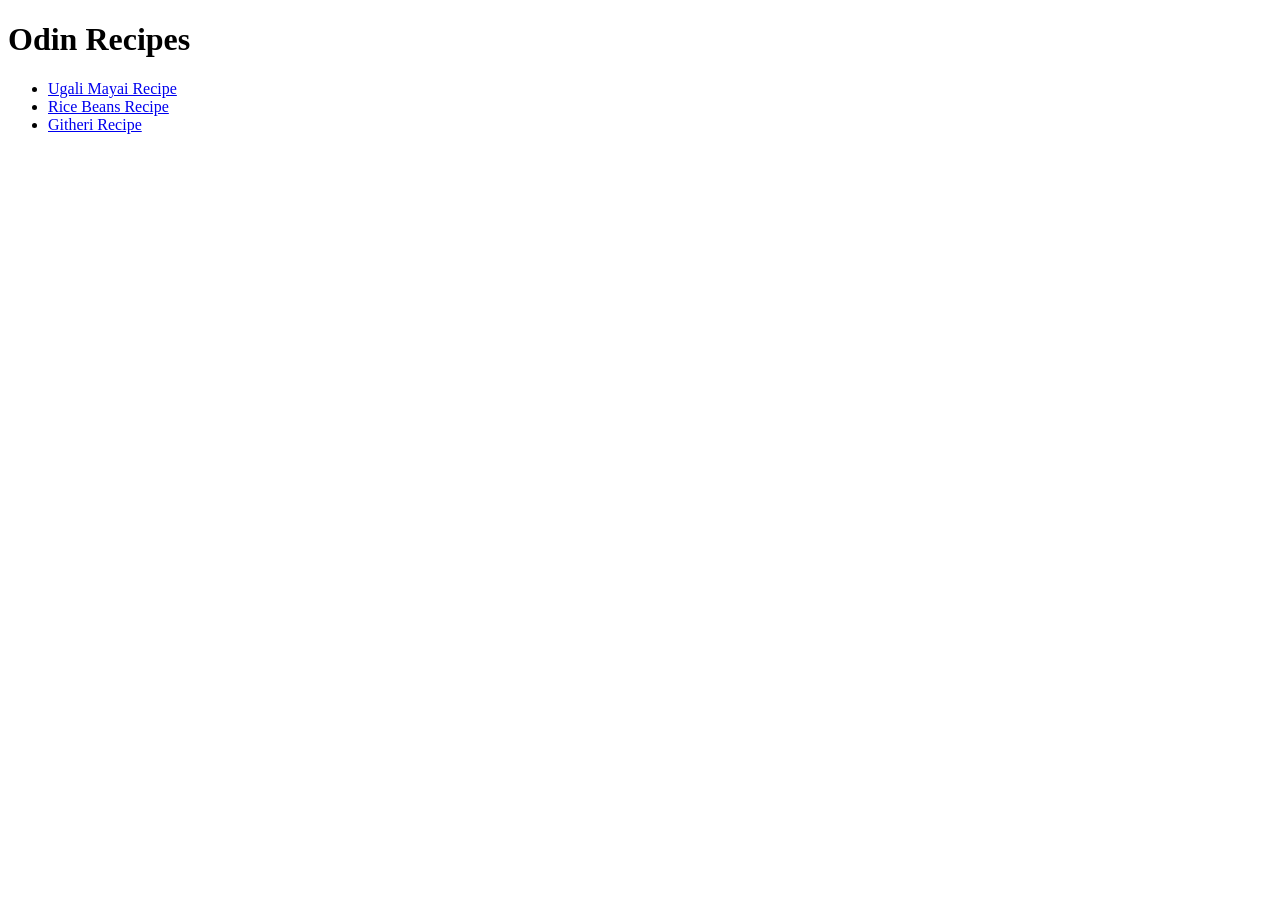
==== index.html @ be509c1d "Created a basic website using HTML" ====
<!DOCTYPE html>
<html lang="en">
<head>
    <meta charset="UTF-8">
    <meta name="viewport" content="width=device-width, initial-scale=1.0">
    <title>Odin Recipes</title>
</head>
<body>
    <header><h1>Odin Recipes</h1></header>
    <ul>
    <li><a href="recipes/ugalimayai.html">Ugali Mayai Recipe</a></li>
    <li><a href="recipes/ricebeans.html">Rice Beans Recipe</a></li>
    <li><a href="recipes/githeri.html">Githeri Recipe</a></li>
    </ul>
    <div class="container">
     <section>

     </section>

    </div>
    <footer></footer>
</body>
</html>
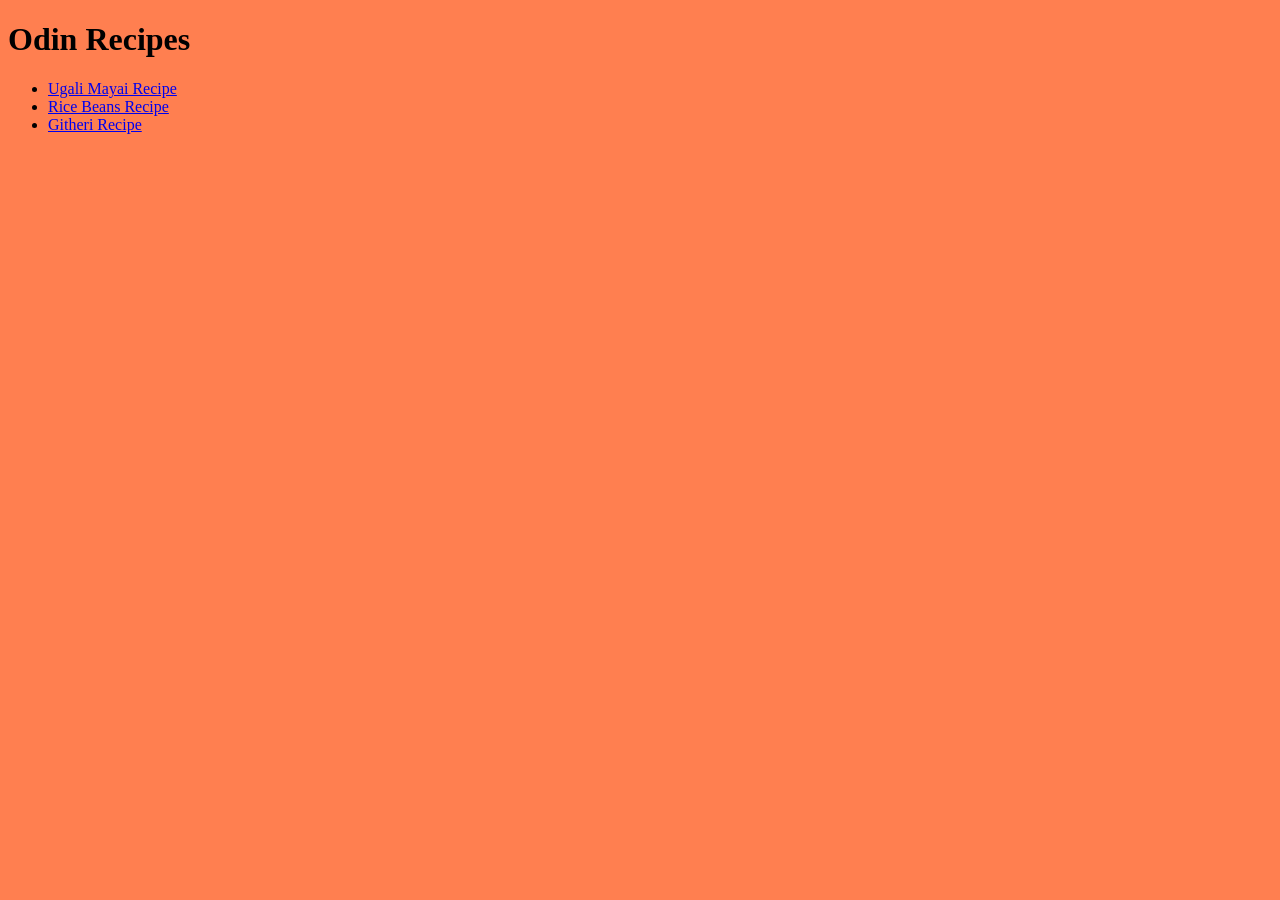
==== commit 31f8d593: "Linked css file for pages" ====
--- a/index.html
+++ b/index.html
@@ -3,6 +3,7 @@
 <head>
     <meta charset="UTF-8">
     <meta name="viewport" content="width=device-width, initial-scale=1.0">
+    <link href="css/styles.css" rel="stylesheet">
     <title>Odin Recipes</title>
 </head>
 <body>
--- a/css/styles.css
+++ b/css/styles.css
@@ -0,0 +1,7 @@
+body {
+    background-color: coral;
+}
+
+.container {
+    border: brown;
+}
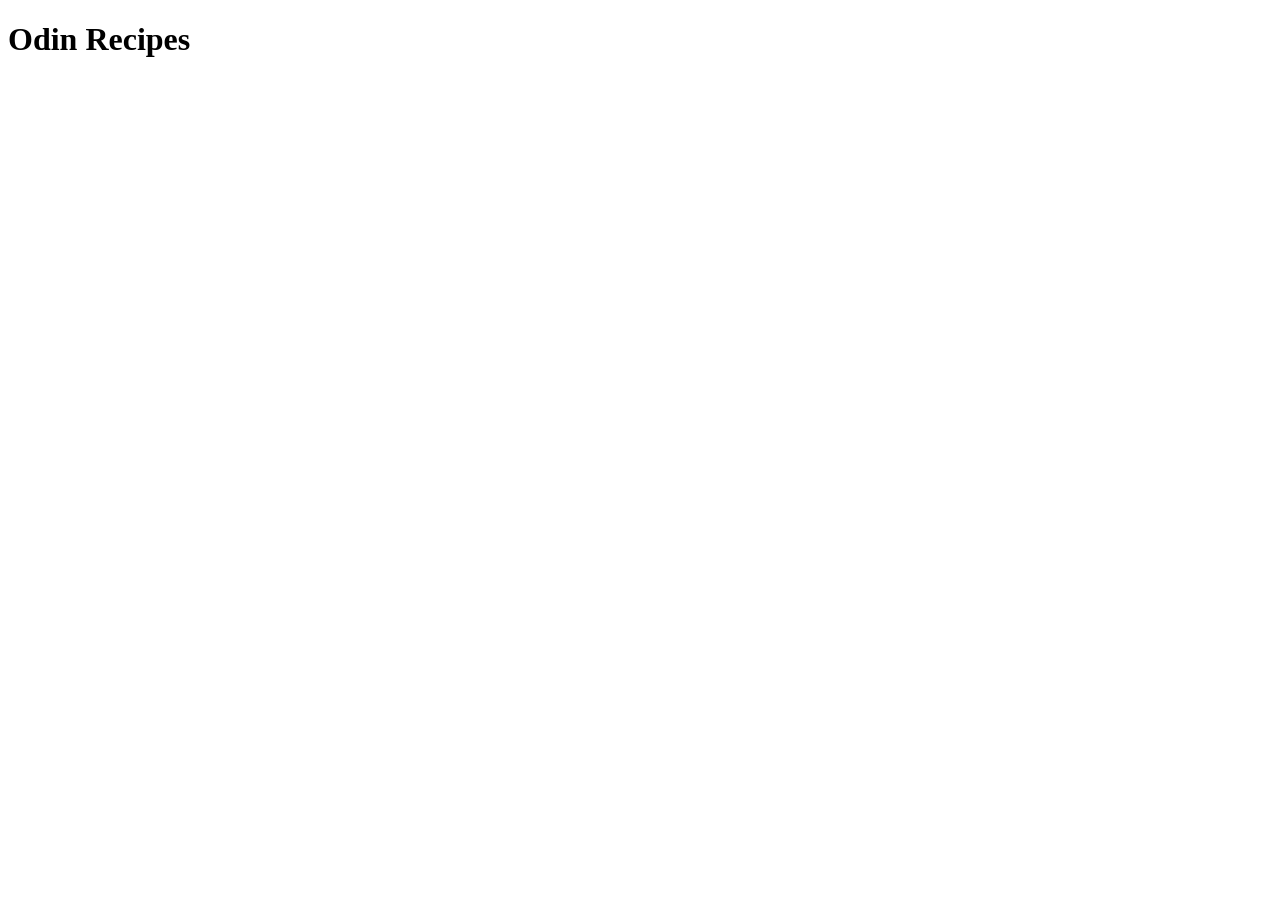
==== commit 7096b451: "Add index.html with intial HTML boilerplate." ====
--- a/index.html
+++ b/index.html
@@ -3,22 +3,9 @@
 <head>
     <meta charset="UTF-8">
     <meta name="viewport" content="width=device-width, initial-scale=1.0">
-    <link href="css/styles.css" rel="stylesheet">
-    <title>Odin Recipes</title>
+    <title>Recipes</title>
 </head>
 <body>
-    <header><h1>Odin Recipes</h1></header>
-    <ul>
-    <li><a href="recipes/ugalimayai.html">Ugali Mayai Recipe</a></li>
-    <li><a href="recipes/ricebeans.html">Rice Beans Recipe</a></li>
-    <li><a href="recipes/githeri.html">Githeri Recipe</a></li>
-    </ul>
-    <div class="container">
-     <section>
-
-     </section>
-
-    </div>
-    <footer></footer>
+    <h1>Odin Recipes</h1>
 </body>
 </html>
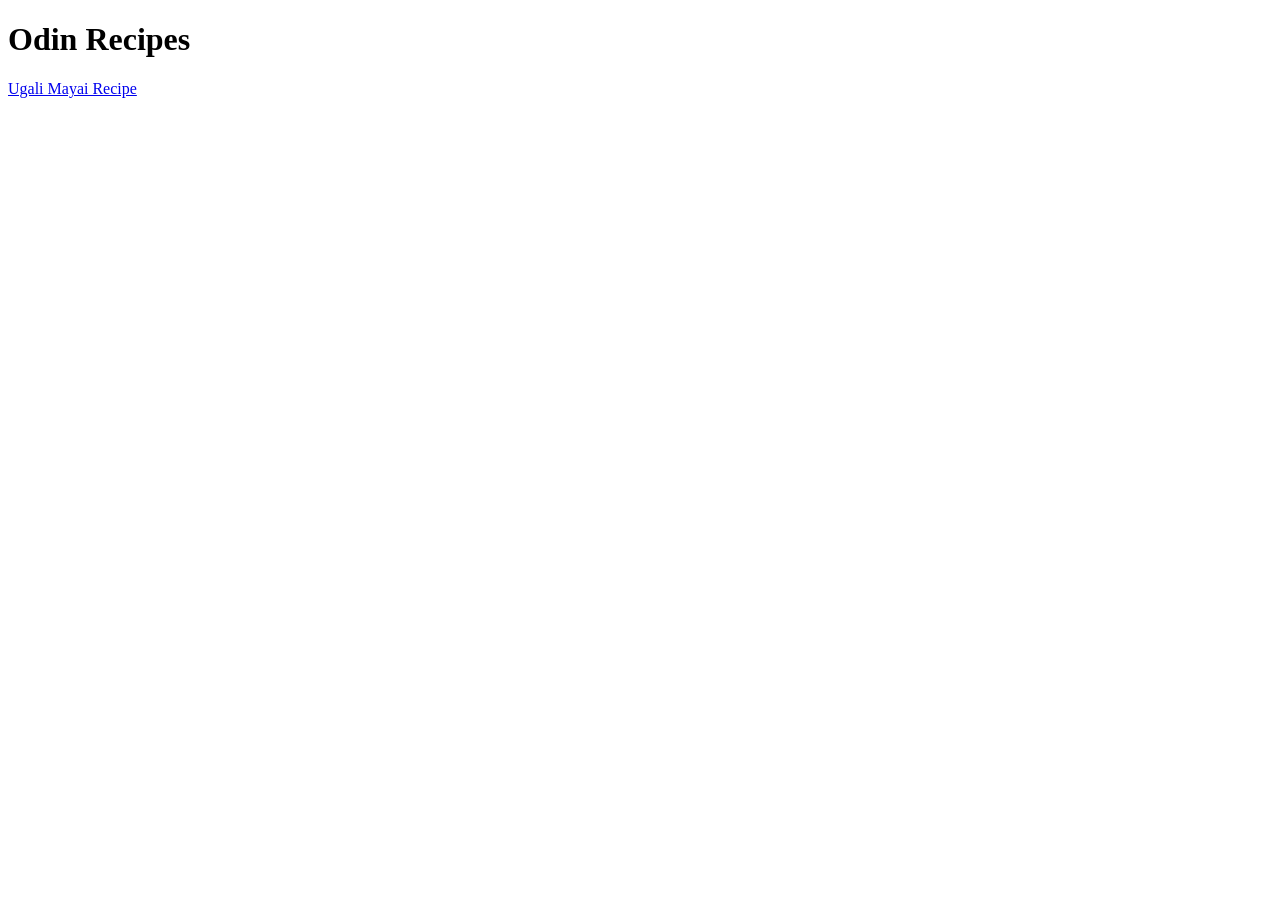
==== commit df1df868: "Add link to the recipe page for Ugali Mayai. Users can access the recipe from main page." ====
--- a/index.html
+++ b/index.html
@@ -7,5 +7,6 @@
 </head>
 <body>
     <h1>Odin Recipes</h1>
+    <a href="recipes/mayaiugali.html">Ugali Mayai Recipe</a>
 </body>
 </html>
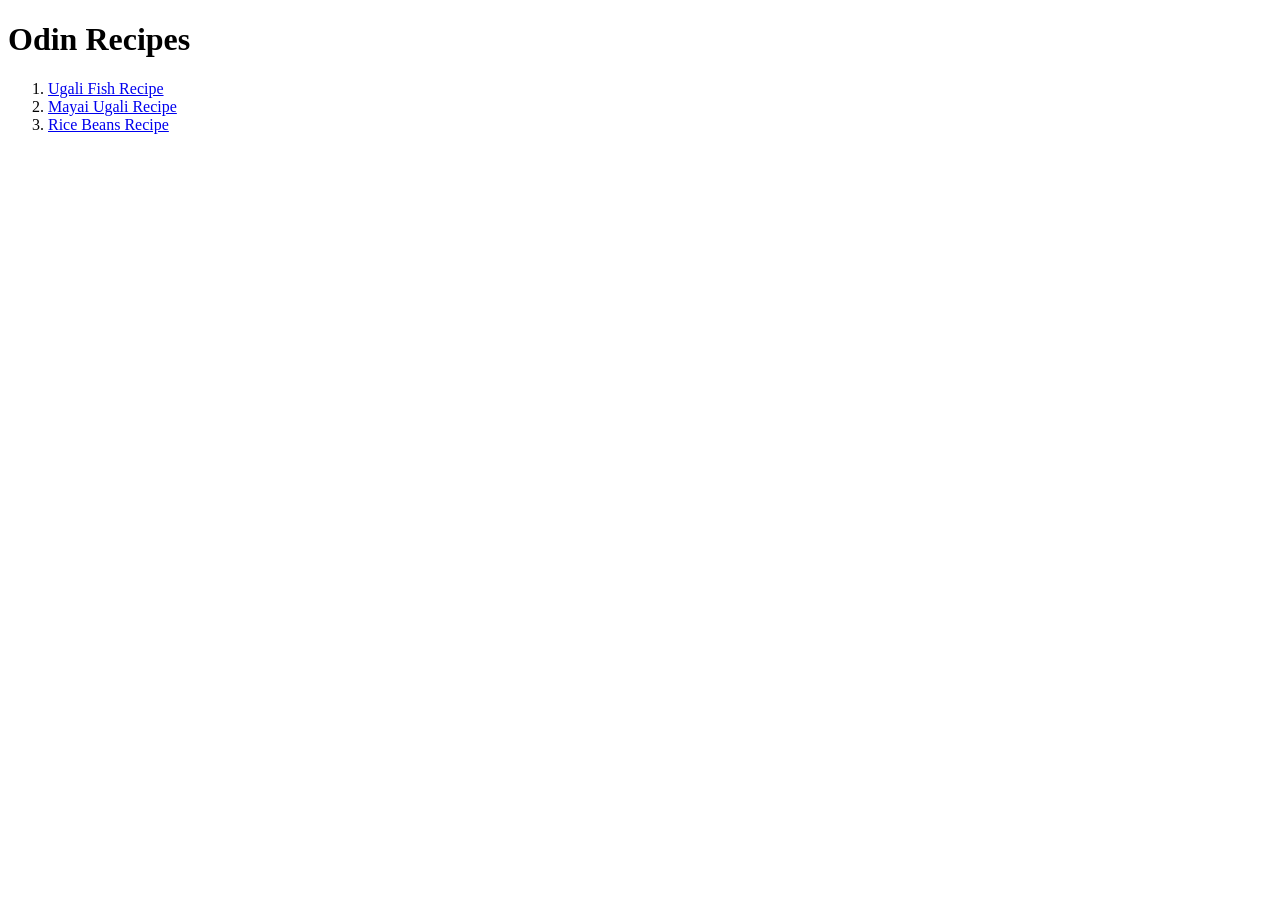
==== commit 3643d1e7: "Add links for the two new recipes. Links for rice beans and ugali mayai add to index page." ====
--- a/index.html
+++ b/index.html
@@ -7,6 +7,10 @@
 </head>
 <body>
     <h1>Odin Recipes</h1>
-    <a href="recipes/mayaiugali.html">Ugali Mayai Recipe</a>
+    <ol>
+        <li><a href="recipes/ugalifish.html">Ugali Fish Recipe</a></li>
+        <li><a href="recipes/mayaiugali.html">Mayai Ugali Recipe</a></li>
+        <li><a href="recipes/ricebeans.html">Rice Beans Recipe</a></li>
+    </ol>
 </body>
 </html>
